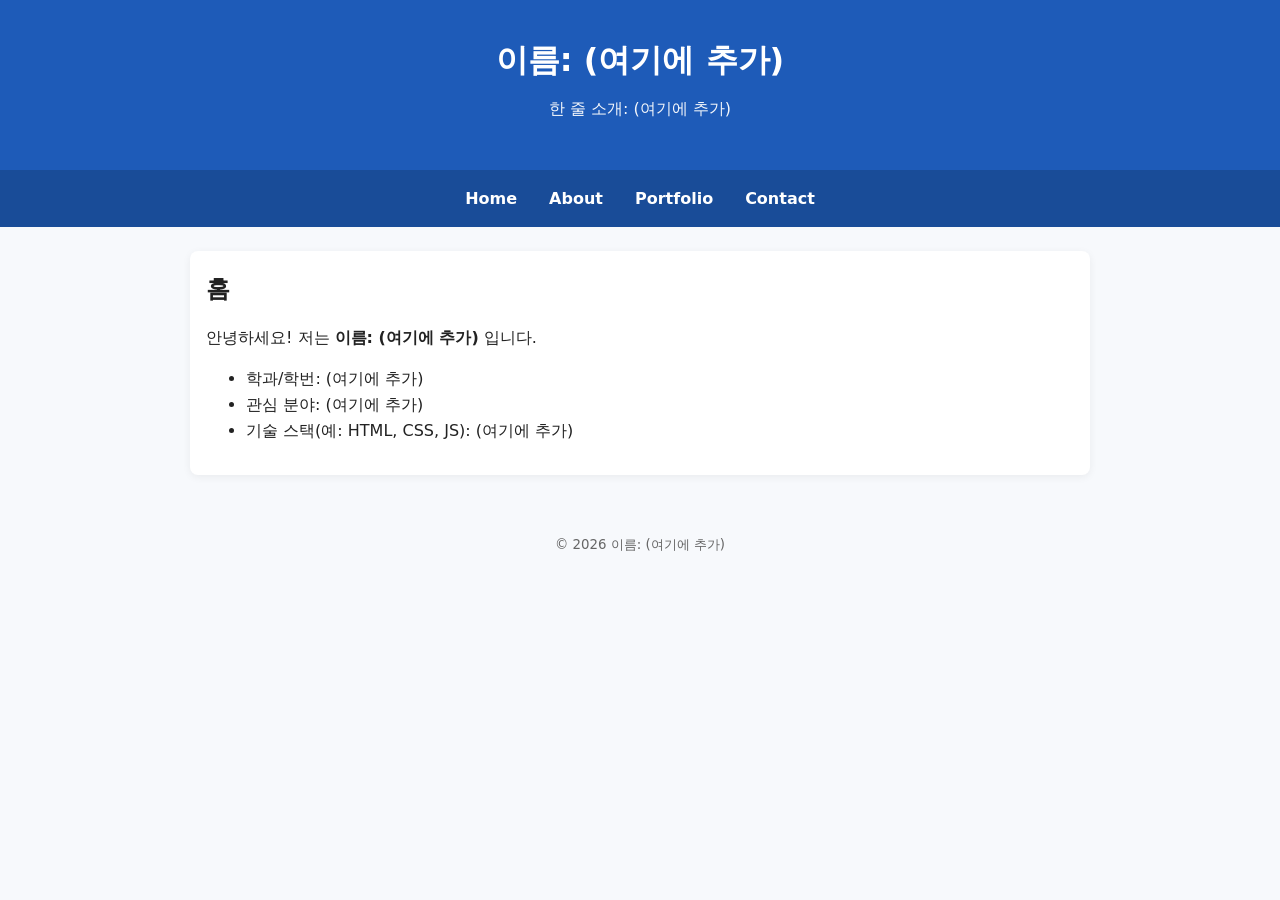
==== index.html @ c6537fd4 "Add files via upload" ====
<!DOCTYPE html>
<html lang="ko">
<head>
  <meta charset="UTF-8" />
  <meta name="viewport" content="width=device-width, initial-scale=1.0"/>
  <title>인터넷활용 실습 템플릿</title>
  <link rel="stylesheet" href="style.css">
</head>
<body>
<header>
  <h1>이름: (여기에 추가)</h1>
  <p class="subtitle">한 줄 소개: (여기에 추가)</p>
</header>
<nav>
  <a href="index.html">Home</a>
  <a href="about.html">About</a>
  <a href="portfolio.html">Portfolio</a>
  <a href="contact.html">Contact</a>
</nav>
<main class="container">
<section>
  <h2>홈</h2>
  <p>안녕하세요! 저는 <strong>이름: (여기에 추가)</strong> 입니다.</p>
  <ul>
    <li>학과/학번: (여기에 추가)</li>
    <li>관심 분야: (여기에 추가)</li>
    <li>기술 스택(예: HTML, CSS, JS): (여기에 추가)</li>
  </ul>
</section>
</main>
<footer>
  <small>&copy; <span id="year"></span> 이름: (여기에 추가)</small>
</footer>
<script src="script.js"></script>
</body>
</html>
---- style.css ----
/* =============================================================
   색상 테마는 "여기"에서 바꿉니다. (파랑 계열 기본)
   원하는 색상 코드로 아래 4가지만 바꿔보세요.
   ------------------------------------------------------------- */
:root {
  --primary: #1e5bb8;      /* 메인 포인트 색상 */
  --primary-dark: #194c98; /* 호버/진한 포인트 */
  --bg: #f7f9fc;           /* 전체 배경 색 */
  --text: #222222;         /* 본문 글자 색 */
}
/* ============================================================= */

* { box-sizing: border-box; }
body {
  margin: 0;
  font-family: system-ui, -apple-system, "Segoe UI", Roboto, "Noto Sans KR", Arial, sans-serif;
  background: var(--bg);
  color: var(--text);
  line-height: 1.6;
}

header {
  padding: 2rem 1rem;
  text-align: center;
  background: var(--primary);
  color: #ffffff;
}
header .subtitle { margin-top: .25rem; opacity: .95; }

nav {
  background: var(--primary-dark);
  display: flex;
  gap: 1rem;
  padding: .75rem 1rem;
  justify-content: center;
  flex-wrap: wrap;
}
nav a {
  color: #ffffff;
  text-decoration: none;
  font-weight: 600;
  padding: .25rem .5rem;
}
nav a:hover { text-decoration: underline; }

.container {
  max-width: 900px;
  margin: 1.5rem auto;
  padding: 1rem;
  background: #ffffff;
  border-radius: 8px;
  box-shadow: 0 2px 8px rgba(0,0,0,.06);
}

section { margin-bottom: 1rem; }
h1, h2, h3 { margin: .2rem 0 .6rem; }

.contact-form {
  display: grid;
  grid-template-columns: 1fr;
  gap: .5rem;
  margin-top: 1rem;
}
input, textarea {
  width: 100%;
  padding: .6rem;
  border: 1px solid #ddd;
  border-radius: 6px;
  font: inherit;
}
button {
  padding: .6rem .8rem;
  border: none;
  border-radius: 6px;
  background: var(--primary);
  color: #fff;
  cursor: pointer;
  font-weight: 600;
}
button:hover { background: var(--primary-dark); }

footer {
  text-align: center;
  padding: 2rem 1rem;
  color: #666;
}

@media (max-width: 600px) {
  header h1 { font-size: 1.25rem; }
  .container { margin: 1rem; padding: .75rem; }
}
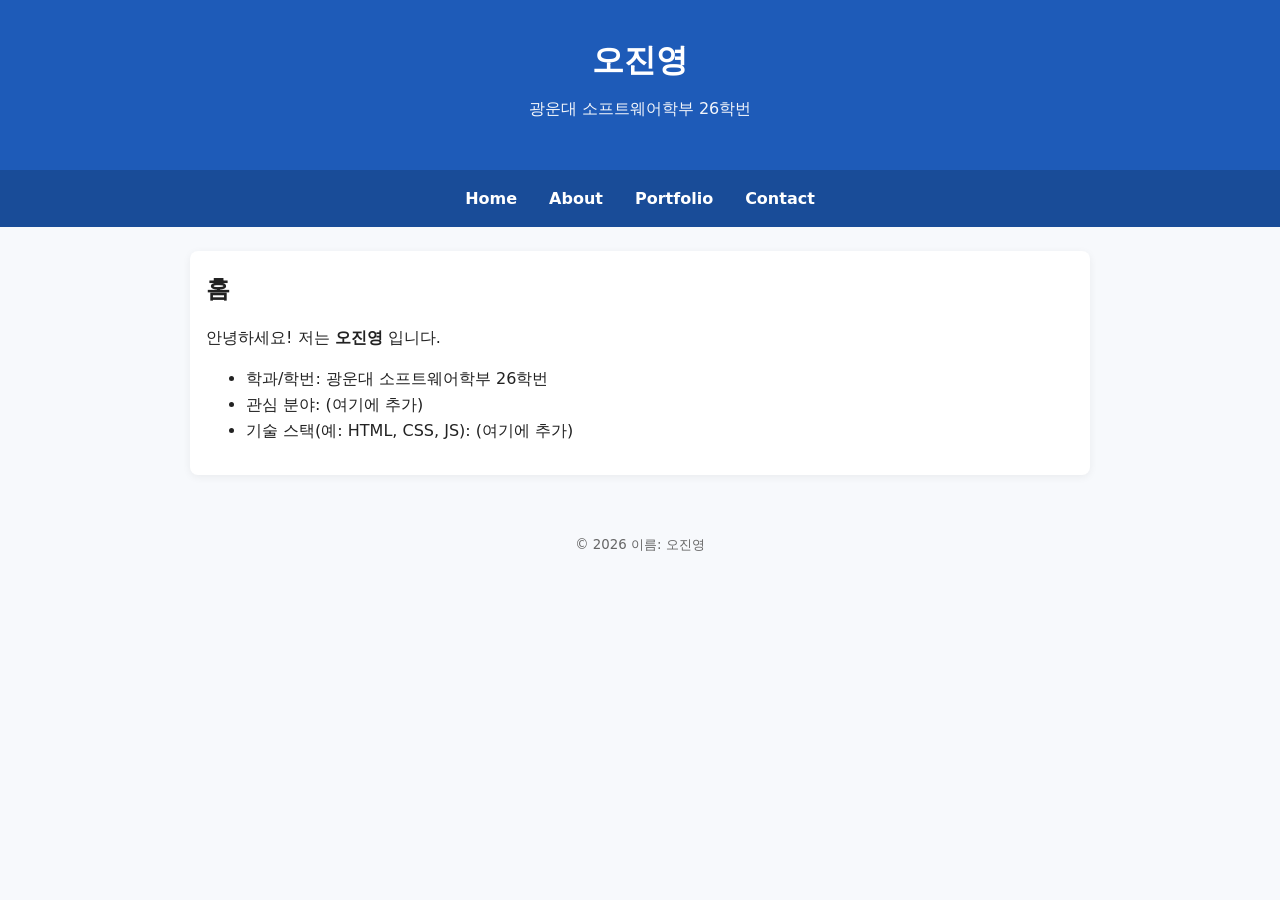
==== commit 7982baef: "Add files via upload name change" ====
--- a/index.html
+++ b/index.html
@@ -8,8 +8,8 @@
 </head>
 <body>
 <header>
-  <h1>이름: (여기에 추가)</h1>
-  <p class="subtitle">한 줄 소개: (여기에 추가)</p>
+  <h1>오진영</h1>
+  <p class="subtitle">광운대 소프트웨어학부 26학번</p>
 </header>
 <nav>
   <a href="index.html">Home</a>
@@ -20,16 +20,16 @@
 <main class="container">
 <section>
   <h2>홈</h2>
-  <p>안녕하세요! 저는 <strong>이름: (여기에 추가)</strong> 입니다.</p>
+  <p>안녕하세요! 저는 <strong>오진영</strong> 입니다.</p>
   <ul>
-    <li>학과/학번: (여기에 추가)</li>
+    <li>학과/학번: 광운대 소프트웨어학부 26학번</li>
     <li>관심 분야: (여기에 추가)</li>
     <li>기술 스택(예: HTML, CSS, JS): (여기에 추가)</li>
   </ul>
 </section>
 </main>
 <footer>
-  <small>&copy; <span id="year"></span> 이름: (여기에 추가)</small>
+  <small>&copy; <span id="year"></span> 이름: 오진영</small>
 </footer>
 <script src="script.js"></script>
 </body>
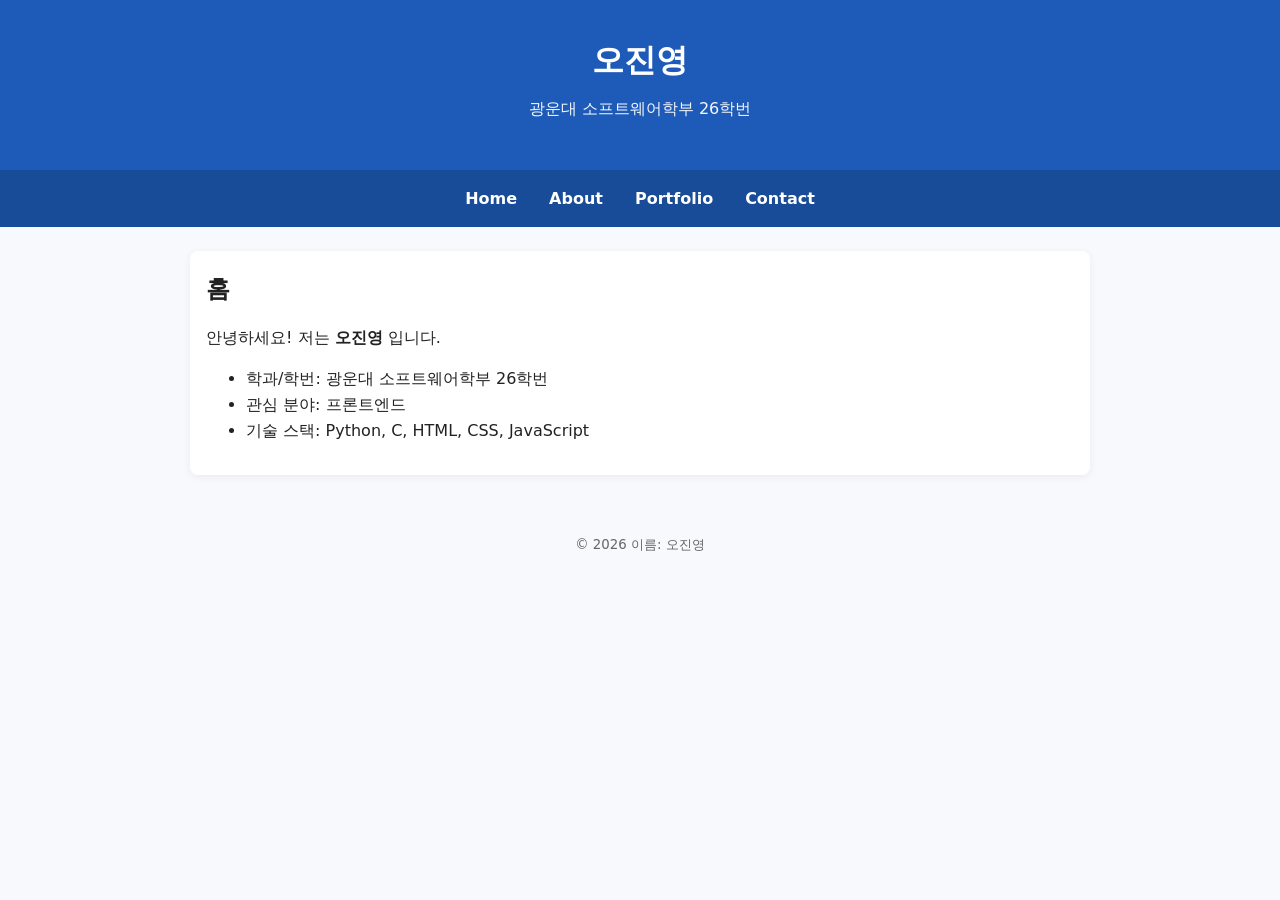
==== commit 319ef5f7: "정보 수정" ====
--- a/index.html
+++ b/index.html
@@ -23,8 +23,8 @@
   <p>안녕하세요! 저는 <strong>오진영</strong> 입니다.</p>
   <ul>
     <li>학과/학번: 광운대 소프트웨어학부 26학번</li>
-    <li>관심 분야: (여기에 추가)</li>
-    <li>기술 스택(예: HTML, CSS, JS): (여기에 추가)</li>
+    <li>관심 분야: 프론트엔드</li>
+    <li>기술 스택: Python, C, HTML, CSS, JavaScript</li>
   </ul>
 </section>
 </main>
